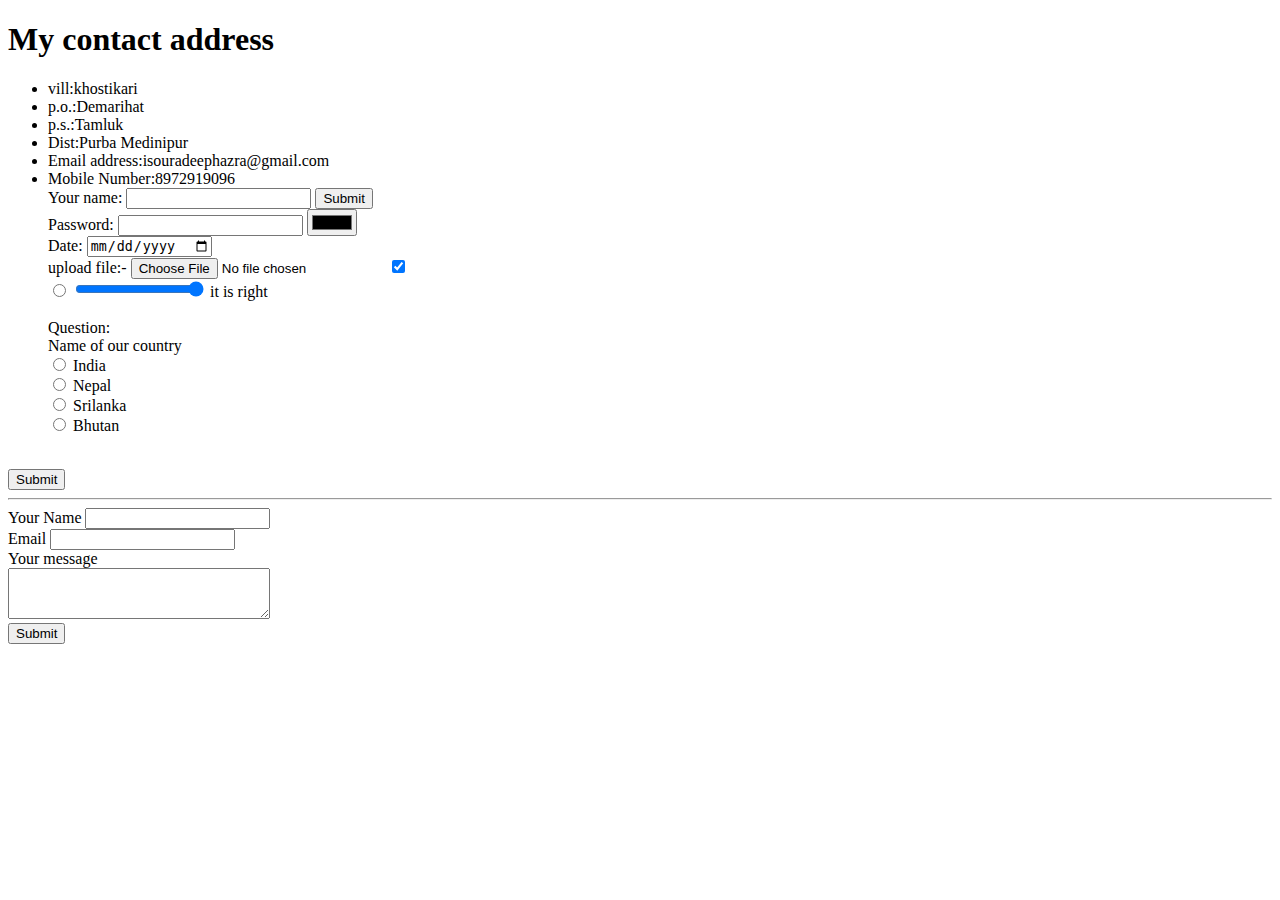
==== contact.html @ 37339254 "Added some details" ====
<!DOCTYPE html>
<html lang="en">
<head>
    <meta charset="UTF-8">
    <meta http-equiv="X-UA-Compatible" content="IE=edge">
    <meta name="viewport" content="width=device-width, initial-scale=1.0">
    <title>Contact address</title>
    <link rel="stylesheet" href="css/styles.css">
</head>
<body>
    
    <h1>My contact address</h1>
    <ul>
        <li> vill:khostikari</li>
        <li>p.o.:Demarihat</li>
        <li>p.s.:Tamluk</li>
        <li>Dist:Purba Medinipur</li>
        <li>Email address:isouradeephazra@gmail.com</li>
        <li>Mobile Number:8972919096</li>
        <form action="">
            <label for="">Your name:</label>
            <input type="text" name="" value="" required>
            <input type="submit" name="" ><br>
             <label for="">Password:</label>
            <input type="password" name="" value="" required="" minlength="4" maxlength="8">
            <input type="color" name="" value=""><br>
            <label for="">Date:</label>
            <input type="date" name="" value="">
            <br>
            <label for="">upload file:-</label>
            <input type="file" capture="png,jpeg" accept="png,jpeg,mp4">
            <input type="checkbox" checked="yes,no"><br>
            <input type="radio"  >
            <input type="range" value="99999">
            <label for="">it is right</label><br><br>


            <label for="" >Question:</label><br>
            <label for="">Name of our country</label><br>
            <input type="radio" name="1" >
            <label for="">India</label><br>
            <input type="radio" name="1" >
            <label for="">Nepal</label><br>
            <input type="radio" name="1" >
            <label for="">Srilanka</label><br>
            <input type="radio" name="1" >
            <label for="">Bhutan</label><br>
            <br>
        </ul>     
            <input type="submit"><hr>
        </form>
            <form  action="mailto:v22089@students.iitmandi.ac.in" method="post" enctype="text/plain">
            <label for="">Your Name</label>
            <input type="text" name="your name"><br>
            <label for="">Email</label>
            <input type="email" name="your email"><br>
            <label for="">Your message</label><br>
            <textarea name="name" id="" cols="30" rows="3" name="your message"></textarea><br>
            <input type="submit">
            </form>
     
</body>
</html>
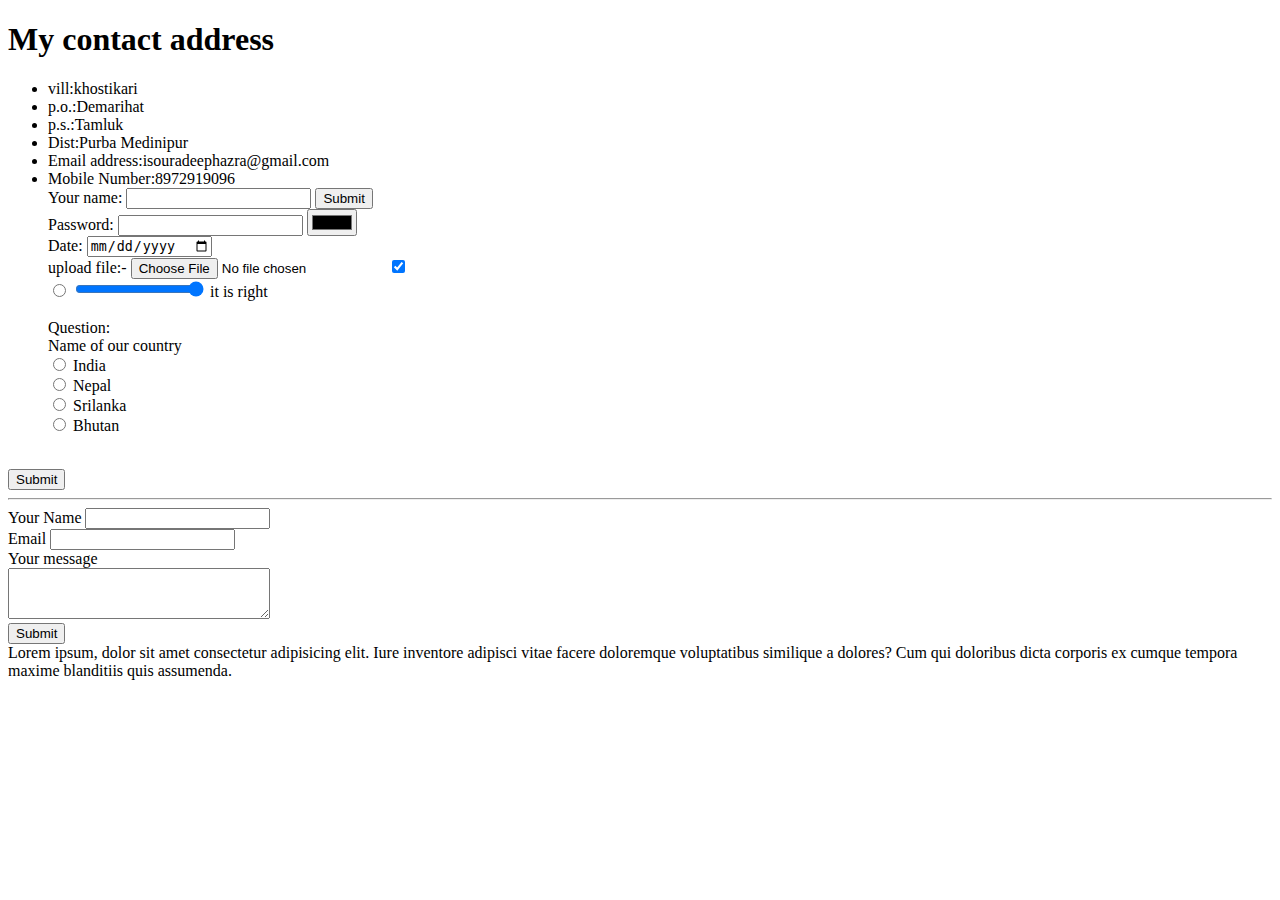
==== commit e933def7: "Addding a new file" ====
--- a/contact.html
+++ b/contact.html
@@ -58,6 +58,7 @@
             <textarea name="name" id="" cols="30" rows="3" name="your message"></textarea><br>
             <input type="submit">
             </form>
+            Lorem ipsum, dolor sit amet consectetur adipisicing elit. Iure inventore adipisci vitae facere doloremque voluptatibus similique a dolores? Cum qui doloribus dicta corporis ex cumque tempora maxime blanditiis quis assumenda.
      
 </body>
 </html>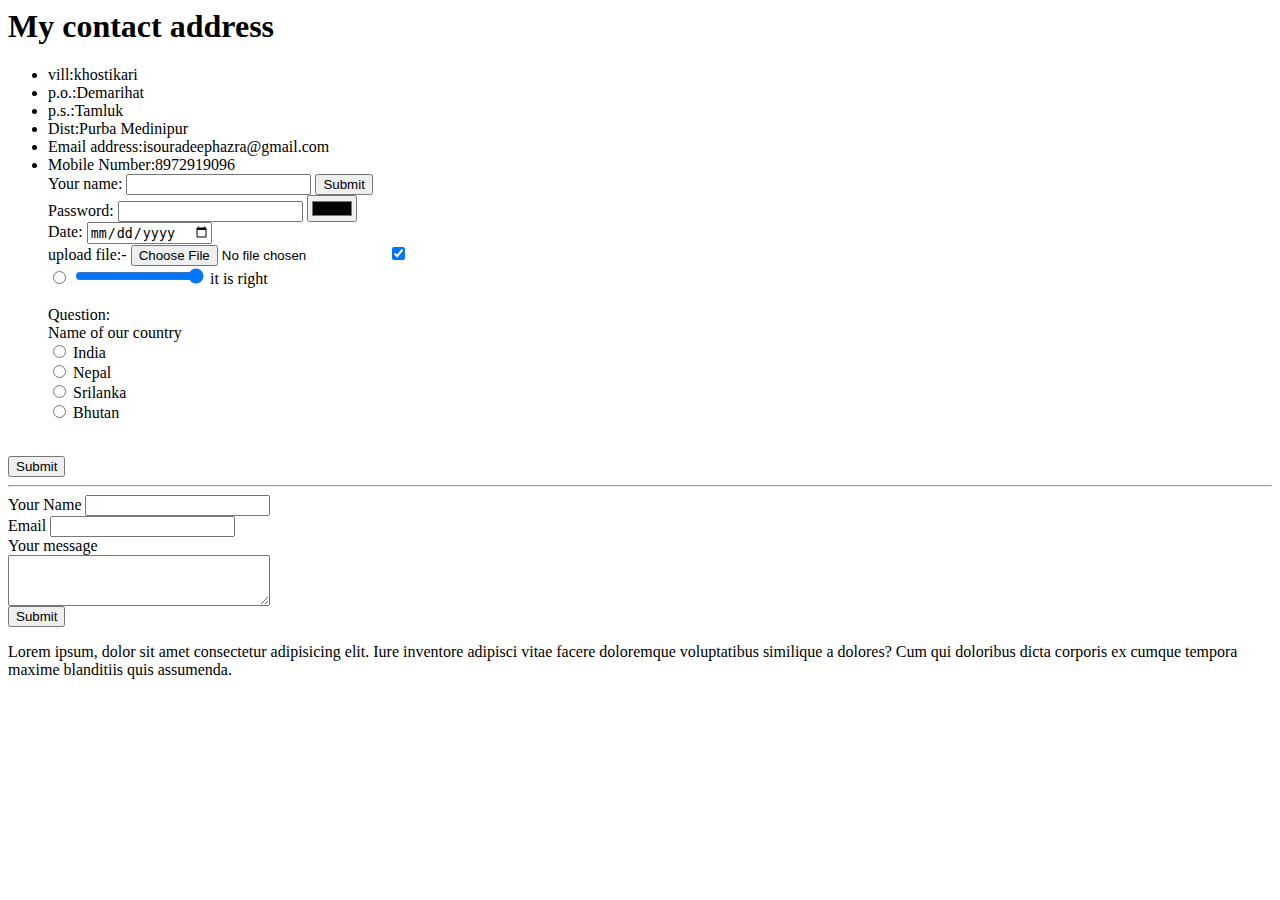
==== commit e4525bf9: "Added some feature" ====
--- a/contact.html
+++ b/contact.html
@@ -1,4 +1,4 @@
-<!DOCTYPE html>
+<!DOCTYPE html 2>
 <html lang="en">
 <head>
     <meta charset="UTF-8">
